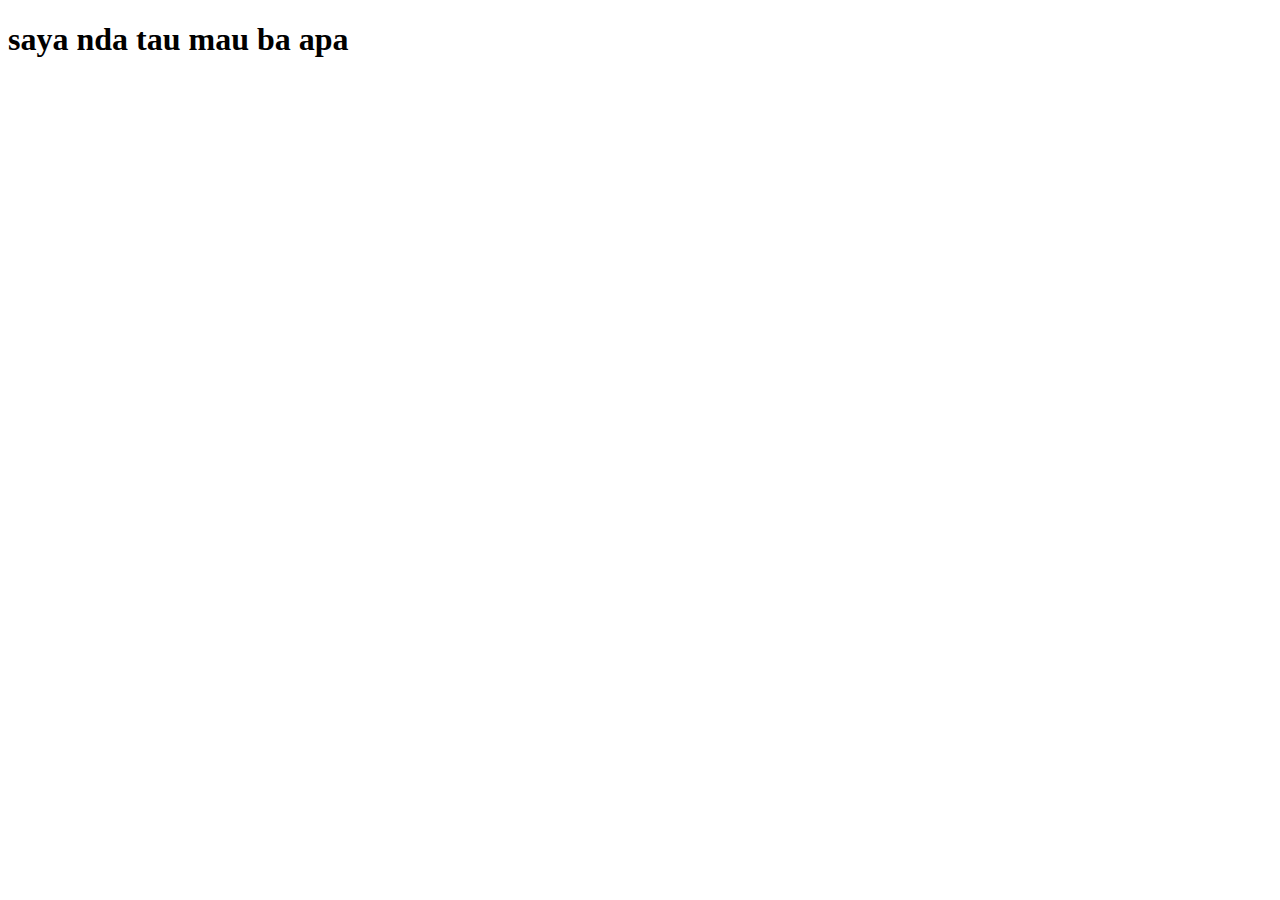
==== week2/index.html @ 17373c79 "week2, index.html" ====
<!DOCTYPE html>
<html lang="en">
<head>
    <meta charset="UTF-8">
    <meta name="viewport" content="width=device-width, initial-scale=1.0">
    <title>yang ke dua</title>
</head>
<body>
    <h1>saya nda tau mau ba apa</h1>
</body>
</html>
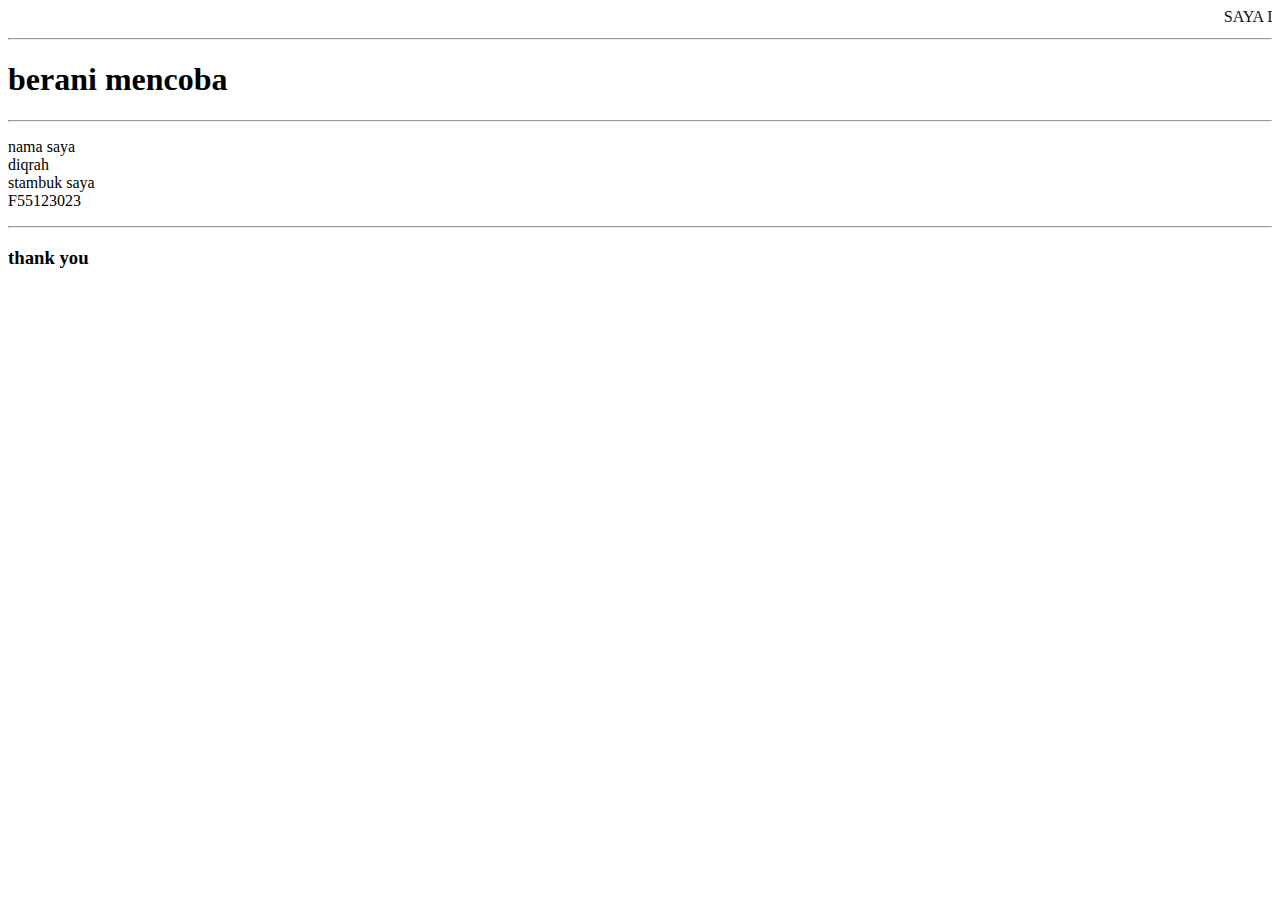
==== commit d2a22975: "meet3: create index.html" ====
--- a/week2/index.html
+++ b/week2/index.html
@@ -3,9 +3,21 @@
 <head>
     <meta charset="UTF-8">
     <meta name="viewport" content="width=device-width, initial-scale=1.0">
-    <title>yang ke dua</title>
+    <title>week2</title>
 </head>
 <body>
-    <h1>saya nda tau mau ba apa</h1>
+    <marquee behavior="" direction="">SAYA LAPAR</marquee>
+    <hr>
+    <h1>berani mencoba</h1>
+    <p><hr></p>
+    <p>nama saya <br>
+    diqrah <br>
+    stambuk saya <br>
+    F55123023</p>
+
+    <p><hr></p>
+
+    <h3>thank you</h3>
 </body>
-</html>+</html>
+    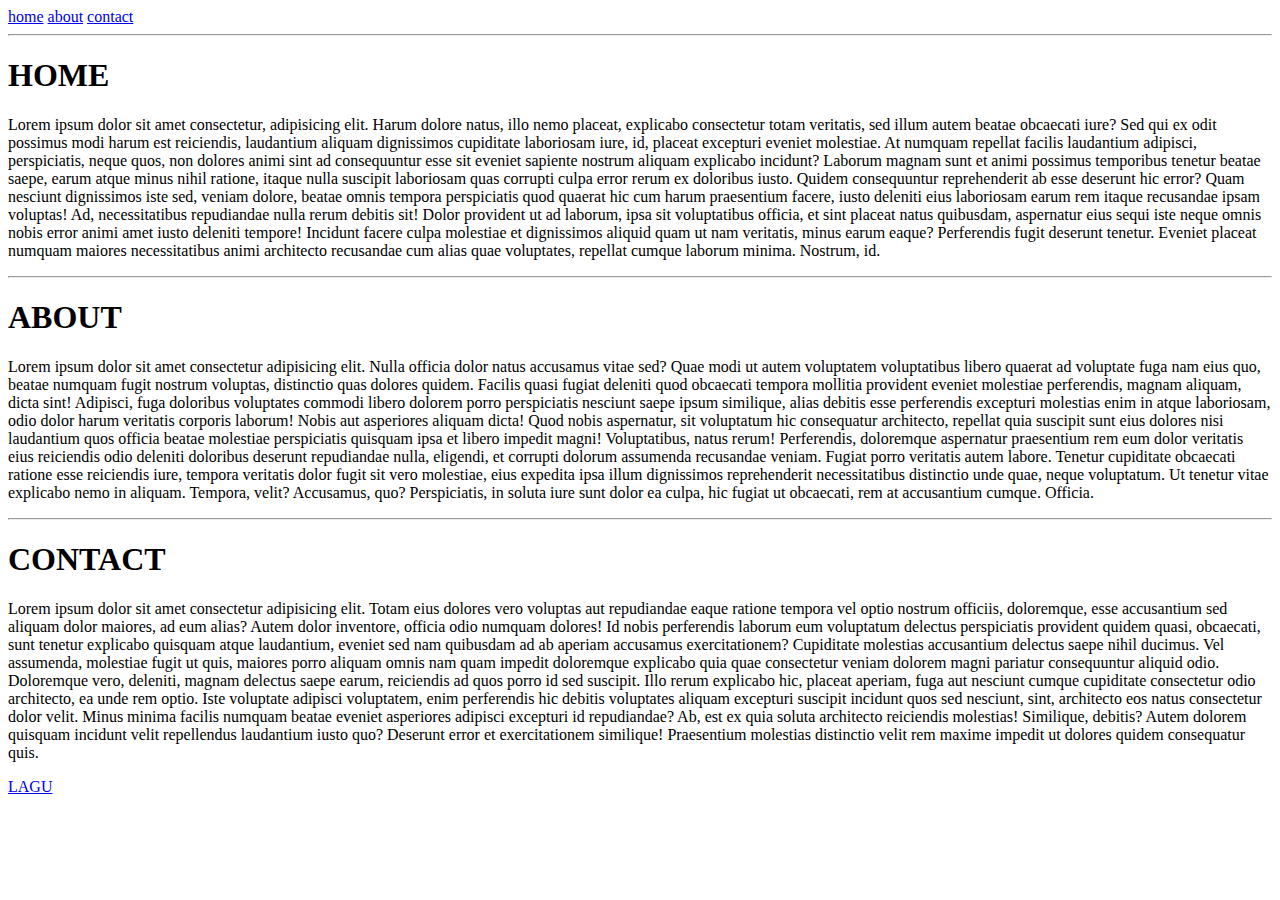
==== commit d530ffae: "week2" ====
--- a/week2/index.html
+++ b/week2/index.html
@@ -3,21 +3,25 @@
 <head>
     <meta charset="UTF-8">
     <meta name="viewport" content="width=device-width, initial-scale=1.0">
-    <title>week2</title>
+    <title>Week 2 - 2</title>
 </head>
 <body>
-    <marquee behavior="" direction="">SAYA LAPAR</marquee>
+    <div>
+        <a href="home.html">home</a>
+        <a href="about.html">about</a>
+        <a href="index.html">contact</a>
+    </div>
     <hr>
-    <h1>berani mencoba</h1>
-    <p><hr></p>
-    <p>nama saya <br>
-    diqrah <br>
-    stambuk saya <br>
-    F55123023</p>
+    <h1 id="home">HOME</h1>
+    <p>Lorem ipsum dolor sit amet consectetur, adipisicing elit. Harum dolore natus, illo nemo placeat, explicabo consectetur totam veritatis, sed illum autem beatae obcaecati iure? Sed qui ex odit possimus modi harum est reiciendis, laudantium aliquam dignissimos cupiditate laboriosam iure, id, placeat excepturi eveniet molestiae. At numquam repellat facilis laudantium adipisci, perspiciatis, neque quos, non dolores animi sint ad consequuntur esse sit eveniet sapiente nostrum aliquam explicabo incidunt? Laborum magnam sunt et animi possimus temporibus tenetur beatae saepe, earum atque minus nihil ratione, itaque nulla suscipit laboriosam quas corrupti culpa error rerum ex doloribus iusto. Quidem consequuntur reprehenderit ab esse deserunt hic error? Quam nesciunt dignissimos iste sed, veniam dolore, beatae omnis tempora perspiciatis quod quaerat hic cum harum praesentium facere, iusto deleniti eius laboriosam earum rem itaque recusandae ipsam voluptas! Ad, necessitatibus repudiandae nulla rerum debitis sit! Dolor provident ut ad laborum, ipsa sit voluptatibus officia, et sint placeat natus quibusdam, aspernatur eius sequi iste neque omnis nobis error animi amet iusto deleniti tempore! Incidunt facere culpa molestiae et dignissimos aliquid quam ut nam veritatis, minus earum eaque? Perferendis fugit deserunt tenetur. Eveniet placeat numquam maiores necessitatibus animi architecto recusandae cum alias quae voluptates, repellat cumque laborum minima. Nostrum, id.</p>
+    <hr>
+    <h1 id="about">ABOUT</h1>
+    <p>Lorem ipsum dolor sit amet consectetur adipisicing elit. Nulla officia dolor natus accusamus vitae sed? Quae modi ut autem voluptatem voluptatibus libero quaerat ad voluptate fuga nam eius quo, beatae numquam fugit nostrum voluptas, distinctio quas dolores quidem. Facilis quasi fugiat deleniti quod obcaecati tempora mollitia provident eveniet molestiae perferendis, magnam aliquam, dicta sint! Adipisci, fuga doloribus voluptates commodi libero dolorem porro perspiciatis nesciunt saepe ipsum similique, alias debitis esse perferendis excepturi molestias enim in atque laboriosam, odio dolor harum veritatis corporis laborum! Nobis aut asperiores aliquam dicta! Quod nobis aspernatur, sit voluptatum hic consequatur architecto, repellat quia suscipit sunt eius dolores nisi laudantium quos officia beatae molestiae perspiciatis quisquam ipsa et libero impedit magni! Voluptatibus, natus rerum! Perferendis, doloremque aspernatur praesentium rem eum dolor veritatis eius reiciendis odio deleniti doloribus deserunt repudiandae nulla, eligendi, et corrupti dolorum assumenda recusandae veniam. Fugiat porro veritatis autem labore. Tenetur cupiditate obcaecati ratione esse reiciendis iure, tempora veritatis dolor fugit sit vero molestiae, eius expedita ipsa illum dignissimos reprehenderit necessitatibus distinctio unde quae, neque voluptatum. Ut tenetur vitae explicabo nemo in aliquam. Tempora, velit? Accusamus, quo? Perspiciatis, in soluta iure sunt dolor ea culpa, hic fugiat ut obcaecati, rem at accusantium cumque. Officia.</p>
+    <hr>
+    <h1 id="contact">CONTACT</h1>
+    <p>Lorem ipsum dolor sit amet consectetur adipisicing elit. Totam eius dolores vero voluptas aut repudiandae eaque ratione tempora vel optio nostrum officiis, doloremque, esse accusantium sed aliquam dolor maiores, ad eum alias? Autem dolor inventore, officia odio numquam dolores! Id nobis perferendis laborum eum voluptatum delectus perspiciatis provident quidem quasi, obcaecati, sunt tenetur explicabo quisquam atque laudantium, eveniet sed nam quibusdam ad ab aperiam accusamus exercitationem? Cupiditate molestias accusantium delectus saepe nihil ducimus. Vel assumenda, molestiae fugit ut quis, maiores porro aliquam omnis nam quam impedit doloremque explicabo quia quae consectetur veniam dolorem magni pariatur consequuntur aliquid odio. Doloremque vero, deleniti, magnam delectus saepe earum, reiciendis ad quos porro id sed suscipit. Illo rerum explicabo hic, placeat aperiam, fuga aut nesciunt cumque cupiditate consectetur odio architecto, ea unde rem optio. Iste voluptate adipisci voluptatem, enim perferendis hic debitis voluptates aliquam excepturi suscipit incidunt quos sed nesciunt, sint, architecto eos natus consectetur dolor velit. Minus minima facilis numquam beatae eveniet asperiores adipisci excepturi id repudiandae? Ab, est ex quia soluta architecto reiciendis molestias! Similique, debitis? Autem dolorem quisquam incidunt velit repellendus laudantium iusto quo? Deserunt error et exercitationem similique! Praesentium molestias distinctio velit rem maxime impedit ut dolores quidem consequatur quis.</p>
 
-    <p><hr></p>
-
-    <h3>thank you</h3>
+    <a href="https://www.youtube.com/watch?v=5nP8oYtXFVE&list=RD5nP8oYtXFVE&start_radio=1" target="_blank">LAGU</a>
+    <img src="" alt="">
 </body>
-</html>
-    +</html>